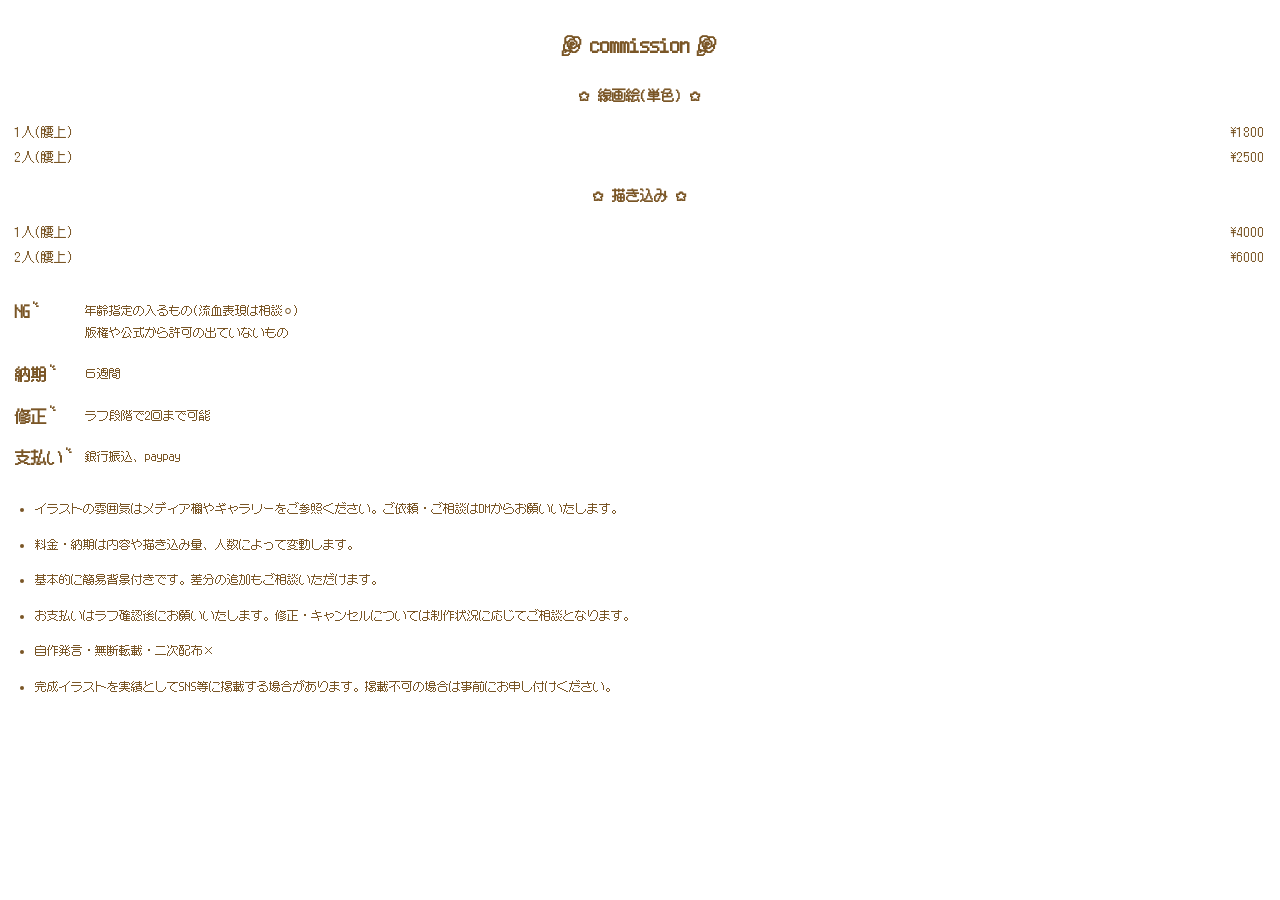
==== pages/commission.html @ be6540e7 "Add files via upload" ====
<!DOCTYPE html>
<html lang="ja">
<head>
  <meta charset="UTF-8">
  <meta name="viewport" content="width=device-width, initial-scale=1.0">
  <title>commission | funi's room</title>
  <link rel="stylesheet" href="../css/pages.css">

<!-- 検索エンジンに掲載しないようお願いする -->
<meta name="robots" content="noindex, nofollow">

</head>

<body class="commission-page">

  <main class="commission-container">

    <!-- 依頼内容・料金表 -->
     <section class="commission-section">

     <h2 class="commission-title">commission</h2>
      
      <div class="commission-wrap">
        
        <!-- 線画 -->
        <h3 class="commission-subtitle">線画絵(単色)</h3>

          <dl class="commission-list">

           <dt class="commission-label">1人(腰上)</dt>
           <dd class="commission-value">¥1800</dd>

           <dt class="commission-label">2人(腰上)</dt>
           <dd class="commission-value">¥2500</dd>

          </dl>

          <!-- 書き込み -->
          <h3 class="commission-subtitle">描き込み</h3>

          <dl class="commission-list">

           <dt class="commission-label">1人(腰上)</dt>
           <dd class="commission-value">¥4000</dd>

           <dt class="commission-label">2人(腰上)</dt>
           <dd class="commission-value">¥6000</dd>

          </dl>

      </div>

     </section>

    <!-- 詳細 -->
     <section class="commission-section">

      <dl class="details-list">

        <dt class="details-label">NG</dt>
        <dd class="details-value">
          年齢指定の入るもの(流血表現は相談⚪︎)
          <br>版権や公式から許可の出ていないもの
        </dd>

        <dt class="details-label">納期</dt>
        <dd class="details-value">６週間</dd>

        <dt class="details-label">修正</dt>
        <dd class="details-value">ラフ段階で2回まで可能</dd>

        <dt class="details-label">支払い</dt>
        <dd class="details-value">銀行振込、paypay</dd>

      </dl>

     </section>

     <!-- 注意事項 -->
      <section class="commission-section">

        <ul class="attention-list">
          <li>イラストの雰囲気はメディア欄やギャラリーをご参照ください。ご依頼・ご相談はDMからお願いいたします。</li>
          <li>料金・納期は内容や描き込み量、人数によって変動します。</li>
          <li>基本的に簡易背景付きです。差分の追加もご相談いただけます。</li>
          <li>お支払いはラフ確認後にお願いいたします。修正・キャンセルについては制作状況に応じてご相談となります。</li>
          <li>自作発言・無断転載・二次配布×</li>
          <li>完成イラストを実績としてSNS等に掲載する場合があります。掲載不可の場合は事前にお申し付けください。</li>
        </ul>

      </section>
  </main>
  
</body>
</html>
---- css/pages.css ----
/* 文字 */
@font-face {
  font-family: text;
  src: url("../font/x12y12pxMaruMinya.ttf");
}
@font-face {
  font-family: sub;
  src: url("../font/DotGothic16-Regular.ttf");
}
@font-face {
  font-family: emoji;
  src: url("../font/EmojiFont.ttf");
}




*, *::before, *::after {
  box-sizing: border-box;
}



body {
  margin: 0;
  color: #7A5626;
  font-family: "text", "sub";
}


/* ===================================
   home全体
=================================== */

/* emoji */

.emoji {
  font-family: "emoji";
}


.home-container {
  display: flex;
  flex-direction: column;
  gap: 8px;
}


/* homeの各コンテンツ */

.home-main,
.home-sub,
.home-gallery {
  background-color: transparent;
  width: 100%;
  height: auto;
  padding: 15px;
  margin-bottom: 20px;
  box-sizing: border-box;
}

.home-main {

}

.home-sub {
}

/* 見出し */

.home-title {
  text-align: center;
  margin: 0 0 10px;
  font-size: 16px;
}

/* 文字の前にハート */
.home-title::before {
  content: "♡";
  margin-right: 8px;
}

/* 文字の後ろにハート */
.home-title::after {
  content: "♡";
  margin-left: 8px;
}


/* 本文 */

.home-text {
  margin: 0;
  font-size: 12px;
  line-height: 2;
}


/* 装飾 */

.home-decoration {
  min-height: 40px;
}


/* ギャラリー */

.home-page .gallery-list {
  display: grid;
  grid-template-columns: repeat(4,1fr);
  gap: 8px;
}

.home-page .gallery-list img {
  display: block;
  width: 100%;
  height: auto;
}


/* about me */

.about-container {
  padding: 15px 5px;
}


.aboutme {
  display: flex;
  flex-direction: column;
  gap: 15px;
}


.about-section {
  background-color: transparent;
  padding: 5px;
}


.about-subtitle {
  margin: 0 0 10px;
  font-size: 20px;
}

.about-subtitle::before {
  content: "♡";
  margin-right: 8px;
}
.about-subtitle::after {
  content: "♡";
  margin-left: 8px;
}


/* プロフィール・好きなもの・界隈 */

.profile-list,
.like-list,
.fandoms-list {
  display: grid;
  grid-template-columns: 80px minmax(0, 1fr);
  gap: 8px 10px;
  font-size: 11px;
}

.profile-list {
  grid-template-columns: 100px minmax(0, 1fr);
  column-gap: 20px;
}

.profile-list dt,
.like-list dt,
.fandoms-list dt {
  font-weight: bold;
}


.profile-list dd,
.like-list dd,
.fandoms-list dd {
  margin: 0;
}

.like-label,
.fandoms-label {
  margin-bottom: 10px;
}


.profile-value {
  transform: translateY(10px);
}


/* 自己紹介文 */

.profile-p {
  font-size: 11px;
  line-height: 1.8;
  margin-top: 25px;
}


/* 小見出し */

.profile-label,
.like-label,
.fandoms-label {
  font-size: 15px;
}


/* ===================================
   Commission（有償依頼ページ）
=================================== */

/* ページ全体 */

.commission-container {
  display: flex;
  flex-direction: column;
  gap: 15px;
  padding: 15px;
}


/* 各コンテンツのボックス */

.commission-section {
  background-color: transparent;
  padding: 0;
}


/* メインタイトル */

.commission-title {
  margin: 20px 0 30px;
  font-size: 20px;
  text-align: center;
}

.commission-title::before {
  content: "J";
  font-family: "emoji";
  padding-right: 8px;
    display: inline-block;
  vertical-align: middle;
  position: relative;
  top: -2px;
}

.commission-title::after {
  content: "J";
  font-family: "emoji";
  padding-left: 8px;
    display: inline-block;
  vertical-align: middle;
  position: relative;
  top: -2px;
}


/* 小見出し */

.commission-subtitle {
  margin: 25px 0 20px;
  font-size: 14px;
  text-align: center;
}

/* Commission：見出し前後のいちご */
.commission-subtitle::before,
.commission-subtitle::after {
  content: "F";
  font-family: "emoji";
  
  display: inline-block;
  vertical-align: middle;
  position: relative;
}

/* 左側のいちご */
.commission-subtitle::before {
  margin-right: 8px;
}

/* 右側のいちご */
.commission-subtitle::after {
  margin-left: 8px;
}



/* 料金表 */

.commission-list {
  display: grid;
  grid-template-columns: 1fr auto;
  gap: 12px 15px;
  font-size: 13px;
  align-items: center;
}


/* 料金 */

.commission-value {
  margin: 0;
  text-align: right;
}


/* 詳細一覧（NG・納期・修正） */

.details-list {
  display: grid;
  grid-template-columns: 60px minmax(0, 1fr);
  column-gap: 10px;
  row-gap: 20px;
  font-size: 12px;
  align-items: start;
}





/* 詳細の項目名 */

.details-label {
  font-weight: bold;
  font-size: 16px;
}

.details-label::after {
  content: "z";
  padding-left: 3px;
  font-family: "emoji";
  display: inline-block;
  vertical-align: middle;
  position: relative;
  top: -7px;
}


/* 詳細の説明文 */

.details-value {
  margin: 0;
  line-height: 1.8;
  position: relative;
  bottom: 3px;
}


/* 注意事項一覧 */

.attention-list {
  margin: 0;
  padding-left: 20px;
  font-size: 12px;
  line-height: 1.8;
}


/* 注意事項の各項目 */

.attention-list li {
  margin-bottom: 14px;
}



/* ===================================
   Gallery（イラスト一覧ページ）
=================================== */

/* ギャラリーページ全体 */

.gallery-container {
  padding: 15px;
}


/* ギャラリーのボックス */

.gallery-page .gallery {
  background-color: transparent;
  padding: 0px;
}


/* イラスト一覧 */

.gallery-page .gallery-list {
  display: grid;
  grid-template-columns: repeat(2, 1fr);
  gap: 10px;
}


/* イラスト画像 */

.gallery-page .gallery-list img {
  display: block;
  width: 100%;
  height: auto;
  aspect-ratio: auto;
  object-fit: contain;
  border-radius: 12px;
}



/* ===================================
   Diary（日記ページ）
=================================== */

/* 日記ページ全体 */

.diary-container {
  display: flex;
  flex-direction: column;
  gap: 15px;
  padding: 10px 0;
}


/* 日記1件分のボックス */

.diary-entry {
  background-color: #fffcff;
  padding: 10px;
  border-radius: 12px;
  border: 1px dashed #aa885a;
}


/* 日付 */

.diary-date {
  margin: 0 0 10px;
  font-size: 14px;
  font-weight: bold;
}


/* 日記の本文 */

.diary-text {
  margin: 0;
  font-size: 12px;
  line-height: 1.8;
  overflow-wrap: anywhere;
}


/* ===================================
   スマホ用：プロフィール項目を縦並び
=================================== */

@media screen and (max-width: 600px) {

  /* profile・like・fandomsの一覧 */
  .profile-list,
  .like-list,
  .fandoms-list {
    grid-template-columns: minmax(0, 1fr);
    gap: 5px;
  }

  /* プロフィールだけ2列にする */
.profile-list {
  grid-template-columns: 110px minmax(0, 1fr);
  gap: 8px 15px;
}

/* 趣味の項目だけ縦並び */
.profile-list dt:nth-of-type(4),
.profile-list dd:nth-of-type(4) {
  grid-column: 1 / -1;
}

  /* 項目名 */
  .profile-list dt,
  .like-list dt,
  .fandoms-list dt {
    margin-top: 10px;
  }

  /* 項目の内容 */
  .profile-list dd,
  .like-list dd,
  .fandoms-list dd {
    margin: 0;
    overflow-wrap: anywhere;
    line-height: 1.6;
  }

  .details-list {
    grid-template-columns: 1fr;
    row-gap: 15px;
    text-align: center;
  }

  .details-label {
    margin: 0;
  }

  .details-value {
    margin: 0 0 20px;
  }

  
/* Gallery：スマホ表示 */

/* 画像一覧を縦1列にする */
.gallery-page .gallery-list {
  display: grid;
  grid-template-columns: minmax(0, 1fr);
  gap: 20px;
}

/* 画像を横幅いっぱいにする */
.gallery-page .gallery-list img {
  display: block;
  width: 100%;
  height: auto;
  aspect-ratio: auto;
  object-fit: contain;
}



}
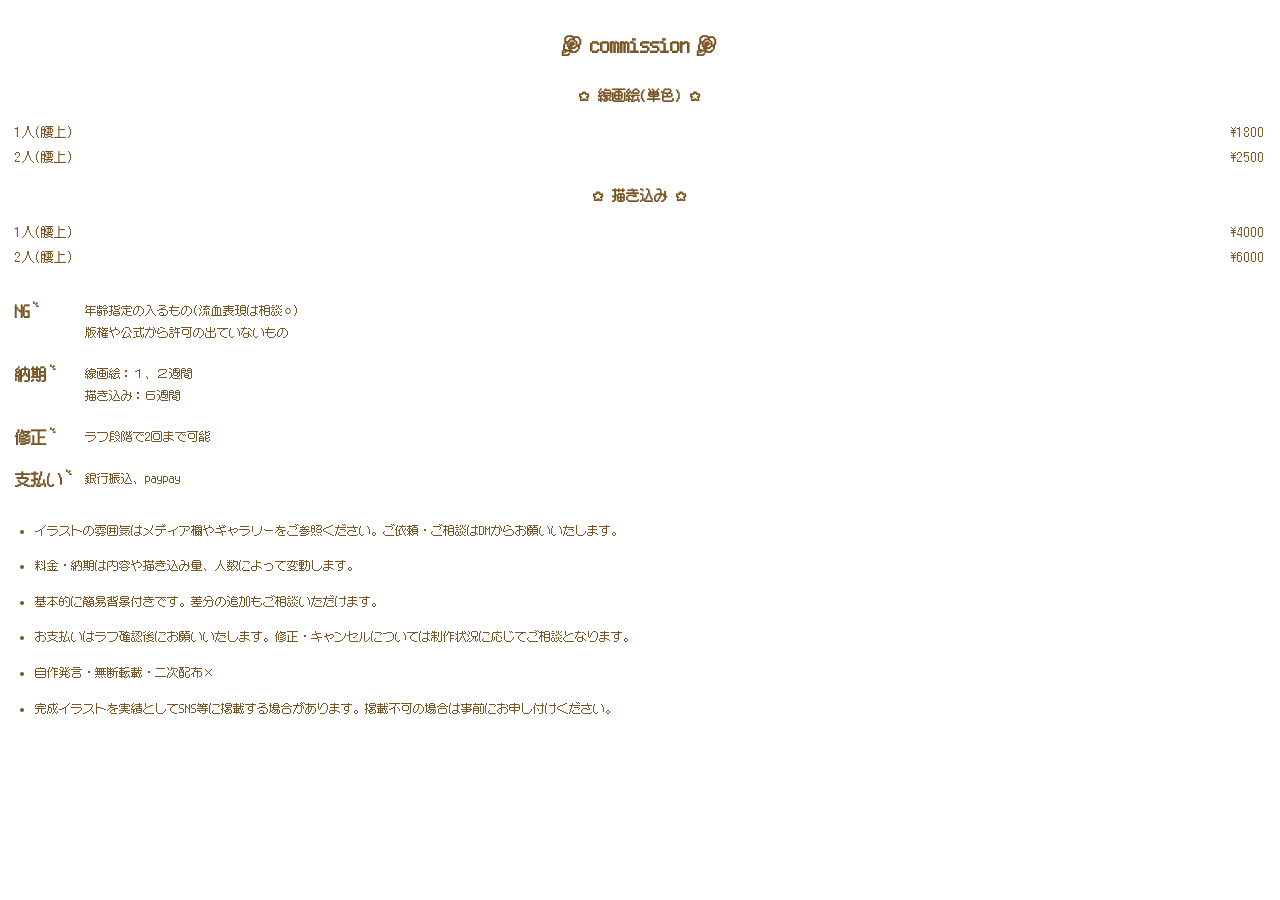
==== commit 2b02af68: "Update commission details" ====
--- a/pages/commission.html
+++ b/pages/commission.html
@@ -64,7 +64,7 @@
         </dd>
 
         <dt class="details-label">納期</dt>
-        <dd class="details-value">６週間</dd>
+        <dd class="details-value">線画絵：１、２週間 <br>描き込み：６週間</dd>
 
         <dt class="details-label">修正</dt>
         <dd class="details-value">ラフ段階で2回まで可能</dd>
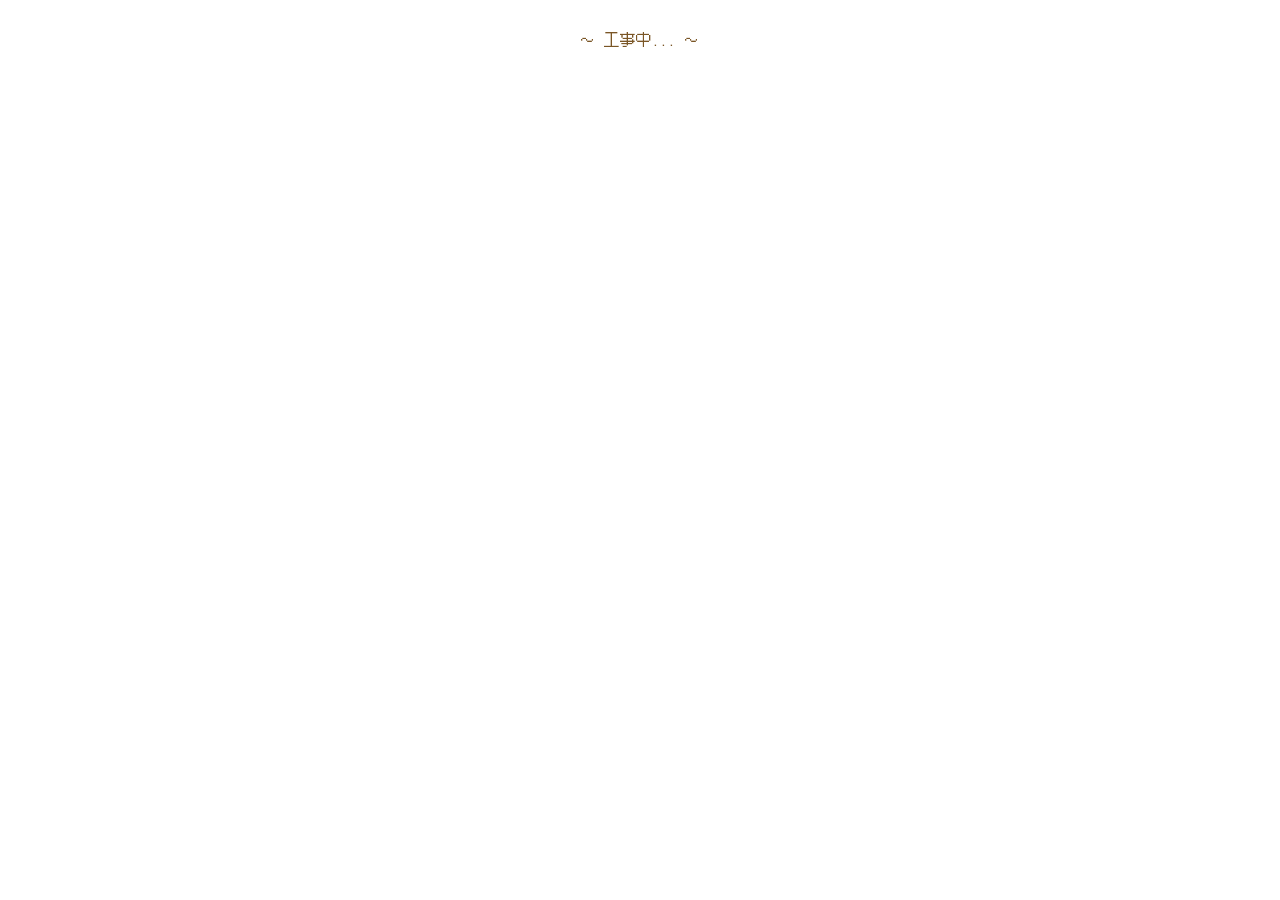
==== commit eb8f7557: "Update commission status" ====
--- a/pages/commission.html
+++ b/pages/commission.html
@@ -15,6 +15,7 @@
 
   <main class="commission-container">
 
+    <div style="display: none;">
     <!-- 依頼内容・料金表 -->
      <section class="commission-section">
 
@@ -89,6 +90,12 @@
         </ul>
 
       </section>
+      </div>
+
+      <p style="text-align: center;">
+        〜 工事中... 〜
+      </p>
+
   </main>
   
 </body>
